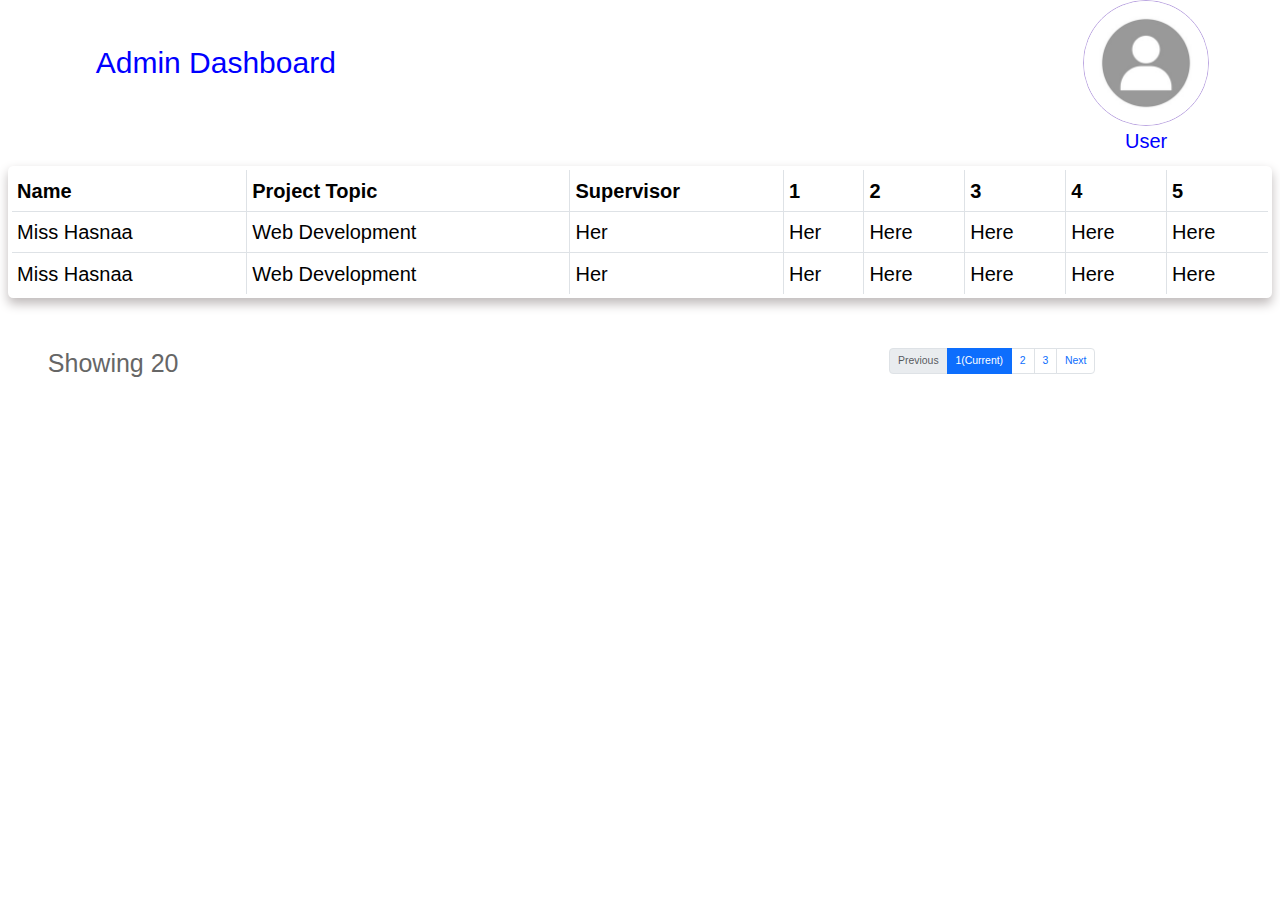
==== Dashboard/adminDasboard.html @ eaa09a20 "initial commit" ====
<!DOCTYPE html>
<html lang="en">
<head>
    <meta charset="UTF-8">
    <meta http-equiv="X-UA-Compatible" content="IE=edge">
    <meta name="viewport" content="width=device-width, initial-scale=1.0">
    <link href="https://cdn.jsdelivr.net/npm/bootstrap@5.2.3/dist/css/bootstrap.min.css" rel="stylesheet">
    <script src="https://cdn.jsdelivr.net/npm/bootstrap@5.2.3/dist/js/bootstrap.bundle.min.js"></script>
    <link rel="stylesheet" href="../css/main.css">
    <link rel="stylesheet" href="../css/admin.css">
    <title>Admin Dashboard</title>
</head>
<body>
    <div class="container-fluid">
        <!-- Header start here.... -->
        <section id="navbar">
            
                <div class="head">
                <div class="container-fluid" id="content">
                <a class="navbar-brand" href="#">
                   Admin Dashboard
                    </a>
                    </div>

                <div class="pics">
                    <figure><img src="../image/default.jpg"><br><span class="figcap">User</span></figure>
                </div>
            </div>
            </section>

            
        <!-- Header end here -->
        <table class="table table-bordered">
            <thead>
              <tr>
                <th scope="col">Name</th>
                <th scope="col">Project Topic </th>
                <th scope="col">Supervisor </th>
                <th scope="col"> 1</th>
                <th scope="col"> 2</th>
                <th scope="col"> 3</th>
                <th scope="col"> 4</th>
                <th scope="col"> 5</th>
                </tr>
            </thead>
            <tbody>
              <tr>
                <td scope="row">Miss Hasnaa</td>
                <td>web Development</td>
                <td>Her</td>
                <td>her</td>
                <td>here</td>
                <td>here</td>
                <td>here</td>
                <td>here</td>
              </tr>
              <tr>
                <td scope="row">Miss Hasnaa</td>
                <td>web Development</td>
                <td>Her</td>
                <td>her</td>
                <td>here</td>
                <td>here</td>
                <td>here</td>
                <td>here</td>
              </tr>
            </tbody>
          </table>
    <div class="end">
    <div class="showing">
        <h3>Showing 20</h3>
    </div>
    <nav aria-label="..." class="pager">
        <ul class="pagination">
          <li class="page-item disabled">
            <a class="page-link" href="#" tabindex="-1">Previous</a>
          </li>
          <li class="page-item active">
            <a class="page-link" href="#">1<span class="sr-only">(current)</span></a>
          </li>
          <li class="page-item"><a class="page-link" href="#">2</a></li>
          <li class="page-item"><a class="page-link" href="#">3</a></li>
          <li class="page-item">
            <a class="page-link" href="#">Next</a>
          </li>
        </ul>
      </nav>
    </div>
    </div>


<!-- JavaScript Bundle with Popper -->

<script src= <script src=
"https://cdn.jsdelivr.net/npm/bootstrap@5.0.0-beta2/dist/js/bootstrap.bundle.min.js"
    integrity=
"sha384-b5kHyXgcpbZJO/tY9Ul7kGkf1S0CWuKcCD38l8YkeH8z8QjE0GmW1gYU5S9FOnJ0"
    crossorigin="anonymous"></script>

    
</body>
</html>
---- css/main.css ----
*{
  font-family: Impact, Haettenschweiler, 'Arial Narrow Bold', sans-serif;
  margin: 0;   padding: 0;
  box-sizing: border-box;
  outline: none;  border: none;
  text-decoration: none;
  text-transform: capitalize;
  transition: all .2s linear;
}

*::selection{
  background-color: rgb(144, 166, 223);
  color: aliceblue;

}

html{
  font-size: 65.5%;
  overflow-x: hidden;
  scroll-behavior: smooth;
  scroll-padding-top: 6rem;
}
/* navbar */

.navbar-nav{
	margin-right: 0;
	padding-right: 100px;
}

.navbar{
	box-shadow: 0.5rem 1rem rgba(0,.1,0,.1);
  font-size: 15px;
  justify-content: space-between;
  border: solid 1px rgb(238, 231, 231);
  border-radius: 30px;
}

.nav-item a{
	color: #666;
}

.nav-item{
	padding-left: 20px;
  padding-right: 40px;
}

.navbar-brand{
	color: blue;
  font-size: 15px;
	padding-left: 100px;
}

#navbar button{
	color: white;
}
ul select{
  padding-left: 50px;
  font-size: 25px;
  color: #666;
  padding: 5px;
  background-color:white;
  appearance: none;
}

.mainsection{
  padding: 20px;
 
}
.selection{
   border: solid 4px white;
    border-radius: .5rem;
    padding: 50px;
    position: relative;
    overflow: hidden;
    box-shadow: 0 .5rem 1rem rgb(192, 187, 187);
    margin: 20px auto;

}
/* media */
@media only screen and (max-width: 987px){
	.navbar-brand{
		padding-left: 0px;
	}
  .nav-item a{
    border-left: solid 3px blue;
  }
  .nav-item select{
    border-left: solid 3px blue;

  }
}

@media only screen and (max-width: 768px){

  .selection{
    margin: auto; padding: 0px;

  }
  .selection .inputbox input{
    padding: 0;
}
head{
  margin: 0; padding: 0; border:0;
}
#content{
  margin: 0; padding: 0%;
  text-align: left;
}
img{
  margin: auto;
  height: 50%;width: 50%;
}
.head .pics{
  padding-left: 0px;
  margin: auto;
}
.end{
  padding: 20px;
  width: 40%;
   gap:20px;

}
 }
---- css/admin.css ----
/* Admin Login Form */
.selection{
    width: 50%;
}
.selection h1{
    padding: 20px;
    font-size: 50px;
    color: #333;
    padding-bottom: 10px;
}

/* Admin Dashboard */
.head{
    display:flex;
}

#content{
    flex:1;
    margin: 40px;

}

.head a{
    color:blue;
    font-size:30px;
    padding-left:40px;
    
}
.head .pics{
    text-align:center;
    padding-left: 10px;
    cursor:pointer;  
}
.head .pics img{
    width:50%;
    height:50%;
    border:1px solid rgb(187, 165, 225);
    border-radius:100%;
}
.pics .figcap{
    text-align: center;
    color:blue;
    font-size:20px;
    padding-top:0;
}
table{
    border: solid 4px white;
    border-radius: .5rem;
    padding: 50px;
    overflow: hidden;
    box-shadow: 0 .5rem 1rem rgb(192, 187, 187);
    width:100%;
    font-size:20px;
}
.end{
    display: flex;
    gap:60%;
    padding: 40px;

}
.showing h3{
    font-size: 25px;
    color: #666;
}
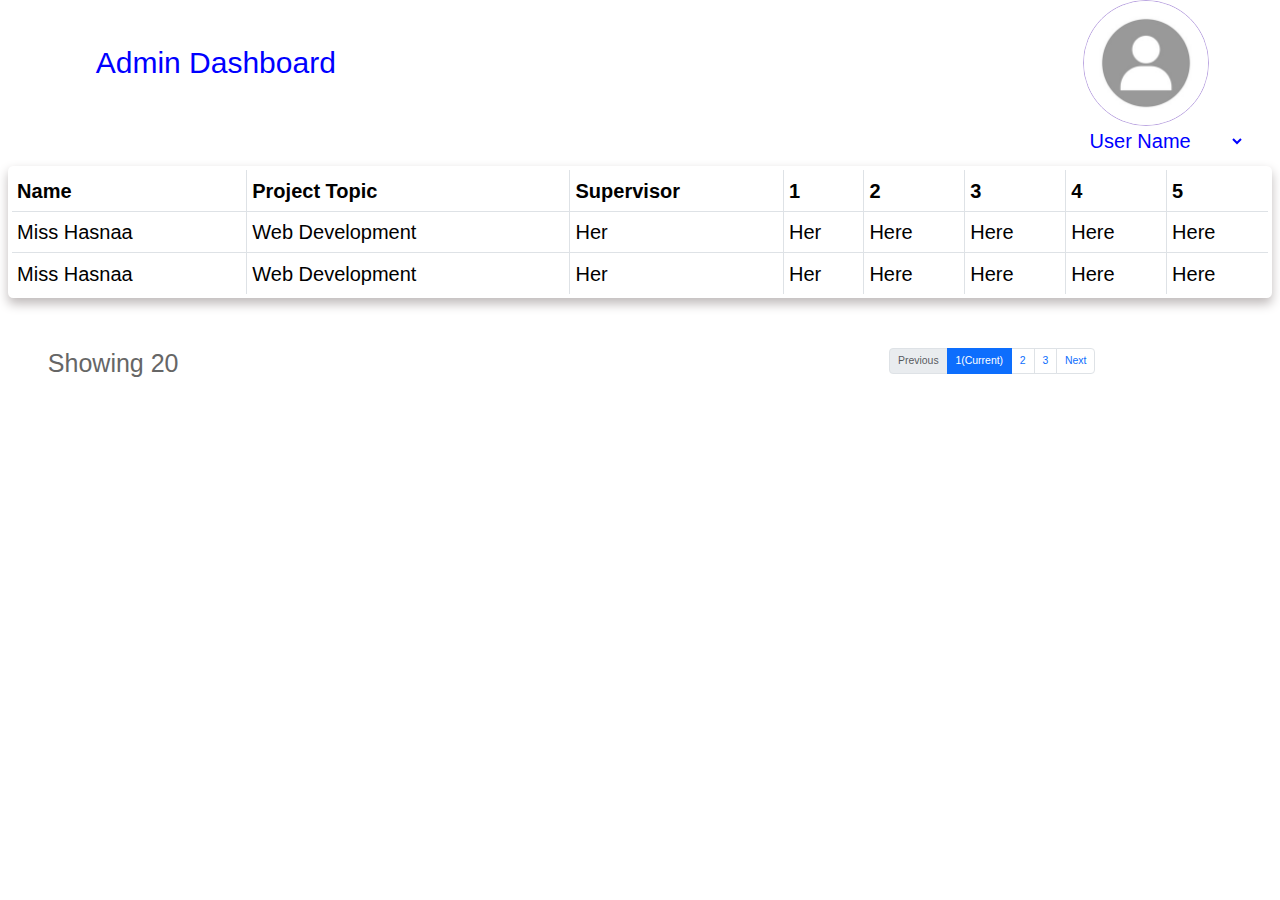
==== commit 814efdb1: "first commit" ====
--- a/Dashboard/adminDasboard.html
+++ b/Dashboard/adminDasboard.html
@@ -23,7 +23,11 @@
                     </div>
 
                 <div class="pics">
-                    <figure><img src="../image/default.jpg"><br><span class="figcap">User</span></figure>
+                    <figure><img src="../image/default.jpg"><br><span class="figcap"><select name="" id="" onchange="javascript:location.href = this.value;">
+                      <option value="">User Name</option>
+                      <option value="../forms/admin.html">Logout</option>
+                      <option value="../index.html">Back to Home Page</option>
+                    </select></span></figure>
                 </div>
             </div>
             </section>
--- a/css/main.css
+++ b/css/main.css
@@ -93,32 +93,17 @@
 @media only screen and (max-width: 768px){
 
   .selection{
-    margin: auto; padding: 0px;
+    margin:0; padding: 20px;
+    width: auto;
 
   }
+  .selection .inputbox{
+    padding: 0px;
+}
   .selection .inputbox input{
     padding: 0;
+    width: 100%;
 }
-head{
-  margin: 0; padding: 0; border:0;
-}
-#content{
-  margin: 0; padding: 0%;
-  text-align: left;
-}
-img{
-  margin: auto;
-  height: 50%;width: 50%;
-}
-.head .pics{
-  padding-left: 0px;
-  margin: auto;
-}
-.end{
-  padding: 20px;
-  width: 40%;
-   gap:20px;
 
-}
  }
 
--- a/css/admin.css
+++ b/css/admin.css
@@ -45,6 +45,11 @@
     font-size:20px;
     padding-top:0;
 }
+.head select{
+    color: blue;
+    background-color: white;
+    text-align: center;
+}
 table{
     border: solid 4px white;
     border-radius: .5rem;
@@ -64,3 +69,25 @@
     font-size: 25px;
     color: #666;
 }
+@media only screen and (max-width: 768px){
+    .head{
+        min-width: 400px; margin: 0; padding: 0; border:0;
+        margin-top: 20px;
+    }
+      #content{
+        margin: 0; padding: 0%; padding-top: 50px;
+        text-align: left;
+      }
+      .head .pics img{
+        margin: auto;
+        height: 45%;width: 45%;
+      }
+      .head .pics{
+        padding-left: 0px;
+      }
+      .end{
+        padding: 20px;
+        width: 50%;
+        gap:10px;
+      }
+}